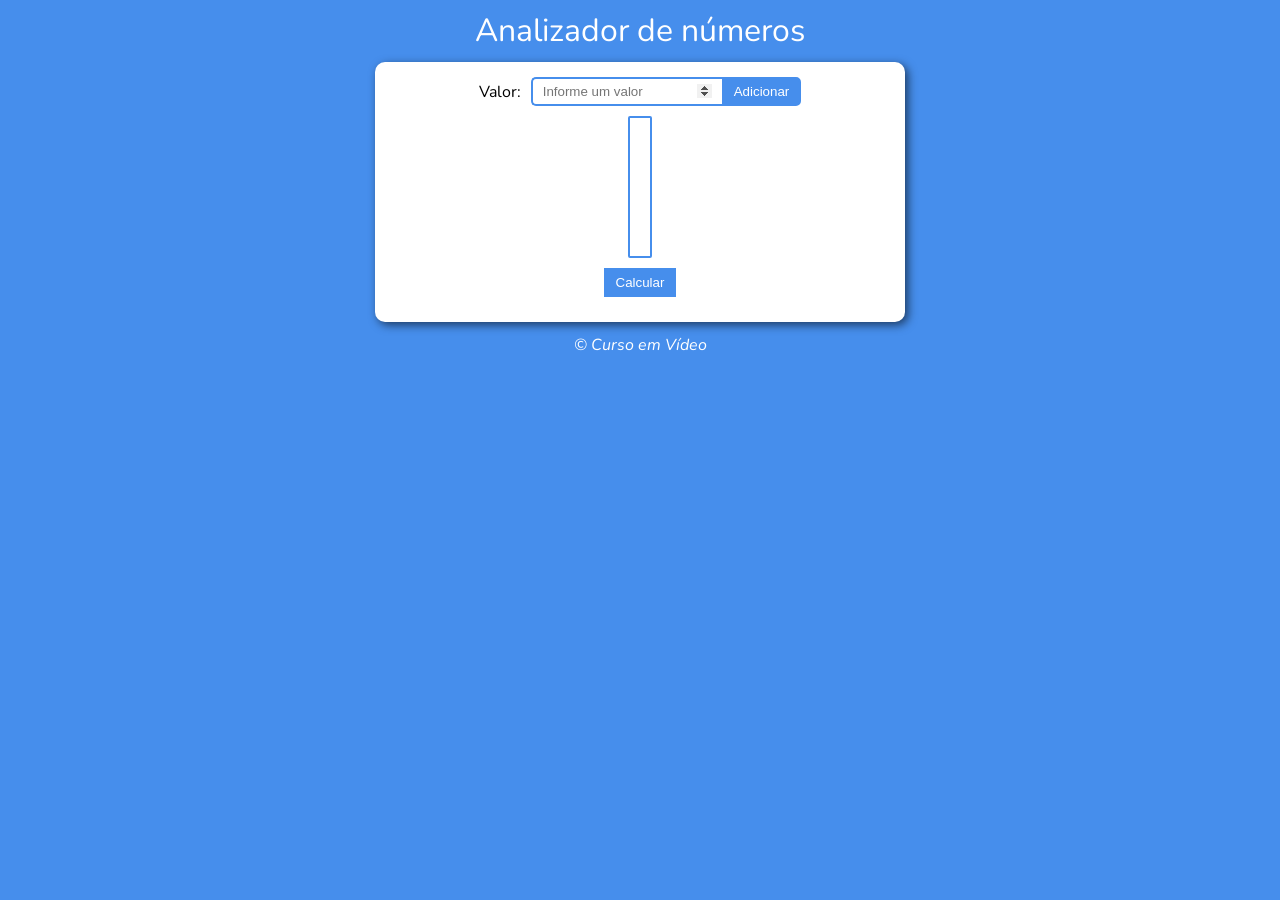
==== modulo-F-avancando-os-estudos-em-javascript/exercicios/ex036/index.html @ f1644a13 "Adicionada minha resolucao do exercicio de analizador de numeros." ====
<!DOCTYPE html>
<html lang="pt-br">
<head>
	<meta charset="UTF-8">
	<meta http-equiv="X-UA-Compatible" content="IE=edge">
	<meta name="viewport" content="width=device-width, initial-scale=1.0">

	<!-- Arquivo de reset do estilo -->
	<link rel="stylesheet" href="css/reset.css">

	<!-- Arquivo interno de estilo -->
	<link rel="stylesheet" href="css/style.css">

	<!-- Google Fonts: Nunito -->
	<link href="https://fonts.googleapis.com/css2?family=Nunito:wght@300;400;700&display=swap" rel="stylesheet">
	<title>Analizador de números</title>
</head>
<body>
	<header>
		<h1>Analizador de números</h1>
	</header>
	<section>
		<div id="entrada">
			<div class="entrada-valor">
				Valor: <input type="number" name="number-valor" class="input" placeholder="Informe um valor" autofocus>
				<button id="btn-adicionar" class="btn">Adicionar</button>
			</div>
			<div class="entrada-valores">
				<select name="select-valores" class="input" size="8">
				</select>
				<button id="btn-calcular" class="btn">Calcular</button>
			</div>
		</div>
		<div id="saida">

		</div>
	</section>
	<footer>
		<p>&copy; Curso em Vídeo</p>
	</footer>

	<script src="script/main.js"></script>
</body>
</html>
---- modulo-F-avancando-os-estudos-em-javascript/exercicios/ex036/css/style.css ----
header, footer {
	color: white;
	text-align: center;
}

h1 {
	font-size: 2em;
}

body {
	background-color: rgb(70,142,236);
	font-family: 'Nunito', sans-serif;
	margin: 0px;
	padding: 0px;
	box-sizing: border-box;
}

header {
	margin-top: 15px;
}

section {
	background-color: white;
	border-radius: 10px;
	padding: 15px;
	width: 500px;
	margin: 15px auto;
	box-shadow: 3px 3px 10px rgba(0, 0, 0, 0.589);
	font-size: 1em;
}

footer {
	font-style: italic;
	font-size: 1em;
	outline: none;
}

.input, .btn {
	padding: 5px 10px;
	border: solid 2px rgb(70,142,236);
	outline: none;
}

.btn {
	cursor: pointer;
	background-color: rgb(70,142,236);
	color: white;
}

#entrada, #entrada .entrada-valor, #entrada .entrada-valores {
	display: flex;
	align-items: center;
}

#entrada, #entrada .entrada-valores {
	flex-direction: column;
}

#entrada, #saida p {
	margin-bottom: 10px;
}

#entrada .entrada-valor .input {
	border-right: none;
	margin-left: 10px;
	border-radius: 5px 0px 0px 5px;
}

#btn-adicionar {
	border-radius: 0px 5px 5px 0px;
}

#btn-calcular, #entrada .entrada-valores{
	margin-top: 10px;
}
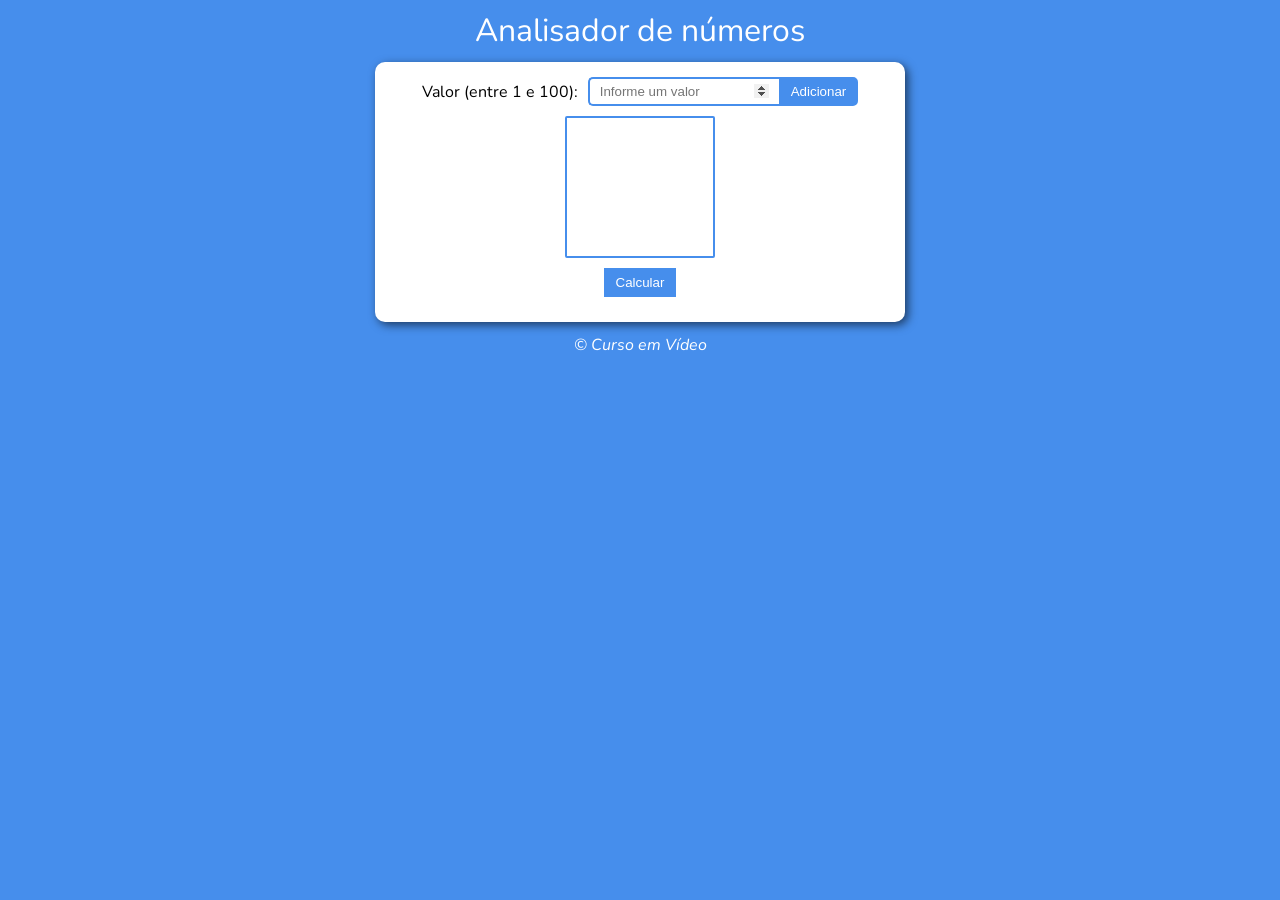
==== commit 4a833ee1: "Modificado o exercicio para melhor se adequar com o do professor." ====
--- a/modulo-F-avancando-os-estudos-em-javascript/exercicios/ex036/index.html
+++ b/modulo-F-avancando-os-estudos-em-javascript/exercicios/ex036/index.html
@@ -13,16 +13,16 @@
 
 	<!-- Google Fonts: Nunito -->
 	<link href="https://fonts.googleapis.com/css2?family=Nunito:wght@300;400;700&display=swap" rel="stylesheet">
-	<title>Analizador de números</title>
+	<title>Analisador de números</title>
 </head>
 <body>
 	<header>
-		<h1>Analizador de números</h1>
+		<h1>Analisador de números</h1>
 	</header>
 	<section>
 		<div id="entrada">
 			<div class="entrada-valor">
-				Valor: <input type="number" name="number-valor" class="input" placeholder="Informe um valor" autofocus>
+				Valor (entre 1 e 100): <input type="number" name="number-valor" class="input" placeholder="Informe um valor" autofocus>
 				<button id="btn-adicionar" class="btn">Adicionar</button>
 			</div>
 			<div class="entrada-valores">
--- a/modulo-F-avancando-os-estudos-em-javascript/exercicios/ex036/css/style.css
+++ b/modulo-F-avancando-os-estudos-em-javascript/exercicios/ex036/css/style.css
@@ -56,6 +56,10 @@
 	flex-direction: column;
 }
 
+#entrada .entrada-valores select[name="select-valores"] {
+	width: 150px;
+}
+
 #entrada, #saida p {
 	margin-bottom: 10px;
 }
